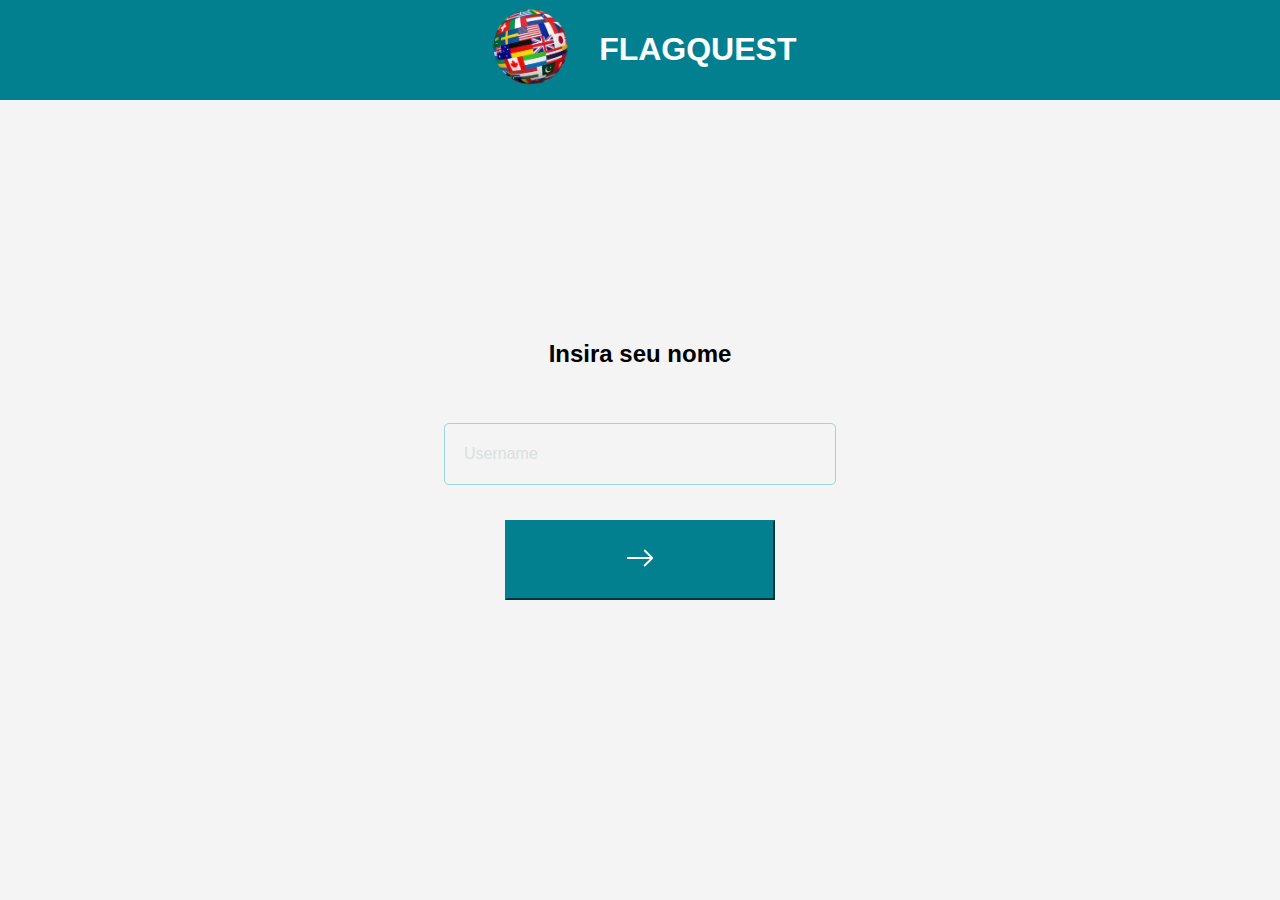
==== Projeto2025/inicio/inicio.html @ 631abdac "Add files via upload" ====
<!DOCTYPE html>
<html lang="en">
<head>
    <meta charset="UTF-8">
    <meta name="viewport" content="width=device-width, initial-scale=1.0">
    <title>Inicio</title>
    <link rel="stylesheet" href="style2.css">
    <link rel="stylesheet" href="script2.js">
</head>
<body>

    <div class="header">


        <div class="title"> <img src="img/logo.png"></div>
        <h1 class="tiulo"> FLAGQUEST </h1>
        
    </div>

    <div class="content">

        <h2>Insira seu nome</h2>

        <div class="input-group">
            <input type="text" required>
            <label for="">Username</label>
        </div>

        

        <button class="start"><svg xmlns="http://www.w3.org/2000/svg" width="30" height="30" fill="currentColor" class="bi bi-arrow-right" viewBox="0 0 16 16">
            <path fill-rule="evenodd" d="M1 8a.5.5 0 0 1 .5-.5h11.793l-3.147-3.146a.5.5 0 0 1 .708-.708l4 4a.5.5 0 0 1 0 .708l-4 4a.5.5 0 0 1-.708-.708L13.293 8.5H1.5A.5.5 0 0 1 1 8"/>
          </svg></button>


    </div>




    
</body>
</html>
---- Projeto2025/inicio/style2.css ----
body {
    font-family: Arial, sans-serif;
    text-align: center;
    background-color: #f4f4f4;
    margin: 0;
    padding: 0;
}



.header {
    display: flex;
    flex-direction: row;
    justify-content: center;
    
    height: 100px;
    background-color: rgba(2, 128, 144, 1);
}

img {
    
    height: 100px;
    
    
}


h1{
    color: white;
    padding: 10px ;
}

.content{

    display: flex;
    flex-direction: column;
    justify-content: center;
    align-items: center;
    gap: 15px;
    
       display: flex;
    flex-direction: column; 
    justify-content: center;
    align-items: center;
    height: 80vh;
    text-align: center;



}

button {
    width: 270px;
    height: 80px;
    
    border-color: rgba(2, 128, 144, 1) ;
    cursor: pointer;
    transition: background-color 0.3s, transform 0.2s;
    background-color: rgba(2, 128, 144, 1);
    color: #fff;
   
}


.input-group {
    margin: 20px 0;
    position: relative;
}

.input-group label {
    position: absolute;
    transform: translateY(-50%);
    top: 50%;
    left: 15px;
    font-size: 16px;
    pointer-events: none;
    color: rgb(218, 223, 223);
    padding: 0 5px;
    transition: .5s;
}

.input-group input {
    width: 360px;
    height: 60px;
    color: rgba(2, 128, 144, 1);
    font-size: 16px;
    padding: 0 15px;
    border: 1.2px solid rgb(154, 214, 214);
    background: transparent;
    outline: none;
    border-radius: 5px;
}

.input-group input:focus~label,
.input-group input:valid~label {
    top: 0;
    background: rgba(2, 128, 144, 1);
    font-size: 14px;
}
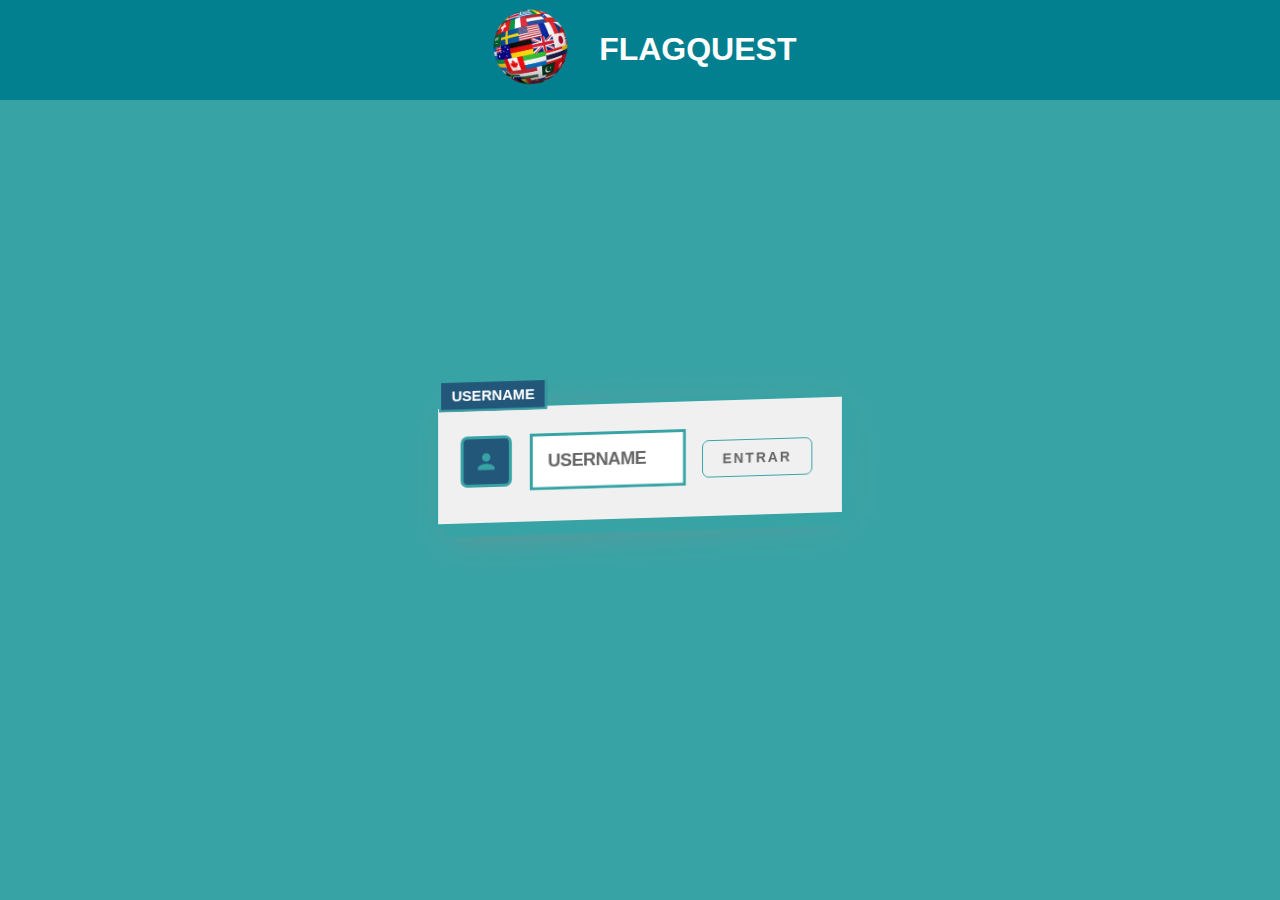
==== commit b16749fa: "mudança no inicio" ====
--- a/Projeto2025/inicio/inicio.html
+++ b/Projeto2025/inicio/inicio.html
@@ -5,7 +5,6 @@
     <meta name="viewport" content="width=device-width, initial-scale=1.0">
     <title>Inicio</title>
     <link rel="stylesheet" href="style2.css">
-    <link rel="stylesheet" href="script2.js">
 </head>
 <body>
 
@@ -19,25 +18,46 @@
 
     <div class="content">
 
-        <h2>Insira seu nome</h2>
-
-        <div class="input-group">
-            <input type="text" required>
-            <label for="">Username</label>
-        </div>
+        <div class="input__container">
+            <div class="shadow__input"></div>
+            <button class="input__button__shadow">
+              <svg
+                xmlns="http://www.w3.org/2000/svg"
+                viewBox="0 0 24 24"
+                fill="#000000"
+                width="20px"
+                height="20px"
+              >
+                <path d="M0 0h24v24H0z" fill="none"></path>
+                <path
+                  d="M12 12c2.21 0 4-1.79 4-4s-1.79-4-4-4-4 1.79-4 4 1.79 4 4 4zm0 2c-2.67 0-8 1.34-8 4v2h16v-2c0-2.66-5.33-4-8-4z"
+                ></path>
+              </svg>
+            </button>
+            <input
+              type="text"
+              name="username"
+              class="input__search"
+              placeholder="username"
+            />
+            <button id="ss">
+                Entrar
+            </button>
+          </div>
+          
 
         
-
-        <button class="start"><svg xmlns="http://www.w3.org/2000/svg" width="30" height="30" fill="currentColor" class="bi bi-arrow-right" viewBox="0 0 16 16">
-            <path fill-rule="evenodd" d="M1 8a.5.5 0 0 1 .5-.5h11.793l-3.147-3.146a.5.5 0 0 1 .708-.708l4 4a.5.5 0 0 1 0 .708l-4 4a.5.5 0 0 1-.708-.708L13.293 8.5H1.5A.5.5 0 0 1 1 8"/>
-          </svg></button>
 
 
     </div>
 
 
 
-
+    <script>
+        document.getElementById('ss').onclick = function() {
+        window.location.href = "../jogo/index.html";
+        }
+    </script>
     
 </body>
 </html>--- a/Projeto2025/inicio/style2.css
+++ b/Projeto2025/inicio/style2.css
@@ -5,6 +5,7 @@
     background-color: #f4f4f4;
     margin: 0;
     padding: 0;
+    background: #38A3A5 ;
 }
 
 
@@ -50,51 +51,194 @@
 
 }
 
-button {
-    width: 270px;
-    height: 80px;
-    
-    border-color: rgba(2, 128, 144, 1) ;
+
+.input__container {
+    position: relative;
+    background: #f0f0f0;
+    padding: 30px;
+    display: flex;
+    justify-content: flex-start;
+    align-items: center;
+    gap: 15px;
+    border: 4px solid #38A3A5;
+    max-width: 350px;
+    transition: all 400ms cubic-bezier(0.23, 1, 0.32, 1);
+    transform-style: preserve-3d;
+    transform: rotateX(10deg) rotateY(-10deg);
+    perspective: 1000px;
+    box-shadow: 10px 10px 0 #38A3A5;
+  }
+  
+  .input__container:hover {
+    transform: rotateX(5deg) rotateY(1 deg) scale(1.05);
+    box-shadow: 25px 25px 0 -5px #22577A, 25px 25px 0 0 #38A3A5;
+  }
+  
+  .shadow__input {
+    content: "";
+    position: absolute;
+    width: 100%;
+    height: 100%;
+    left: 0;
+    bottom: 0;
+    z-index: -1;
+    transform: translateZ(-50px);
+    background: linear-gradient(
+      45deg,
+      rgba(255, 107, 107, 0.4) 0%,
+      rgba(255, 107, 107, 0.1) 100%
+    );
+    filter: blur(20px);
+  }
+  
+  .input__button__shadow {
     cursor: pointer;
-    transition: background-color 0.3s, transform 0.2s;
-    background-color: rgba(2, 128, 144, 1);
+    border: 3px solid #38A3A5;
+    background: #22577A;
+    transition: all 400ms cubic-bezier(0.23, 1, 0.32, 1);
+    display: flex;
+    justify-content: center;
+    align-items: center;
+    padding: 10px;
+    transform: translateZ(20px);
+    position: relative;
+    z-index: 3;
+    font-weight: bold;
+    text-transform: uppercase;
+  }
+  
+  .input__button__shadow:hover {
+    background: #22577A;
+    transform: translateZ(10px) translateX(-5px) translateY(-5px);
+    box-shadow: 5px 5px 0 0 #38A3A5;
+  }
+  
+  .input__button__shadow svg {
+    fill: #38A3A5;
+    width: 25px;
+    height: 25px;
+  }
+  
+  .input__search {
+    width: 80%;
+    outline: none;
+    border: 3px solid #38A3A5;
+    padding: 15px;
+    font-size: 18px;
+    background: #fff;
+    color: #38A3A5;
+    transform: translateZ(10px);
+    transition: all 400ms cubic-bezier(0.23, 1, 0.32, 1);
+    position: relative;
+    z-index: 3;
+    font-family: "Roboto", Arial, sans-serif;
+    letter-spacing: -0.5px;
+  }
+  
+  .input__search::placeholder {
+    color: #666;
+    font-weight: bold;
+    text-transform: uppercase;
+  }
+  
+  .input__search:hover,
+  .input__search:focus {
+    background: #f0f0f0;
+    transform: translateZ(20px) translateX(-5px) translateY(-5px);
+    box-shadow: 5px 5px 0 0 #38A3A5;
+  }
+  
+  .input__container::before {
+    content: "USERNAME";
+    position: absolute;
+    top: -15px;
+    left: 20px;
+    background: #22577A;
     color: #fff;
-   
-}
-
-
-.input-group {
-    margin: 20px 0;
-    position: relative;
-}
-
-.input-group label {
+    font-weight: bold;
+    padding: 5px 10px;
+    font-size: 14px;
+    transform: translateZ(50px);
+    z-index: 4;
+    border: 2px solid #38A3A5;
+  }
+
+
+  button {
+    position: relative;
+    padding: 10px 20px;
+    border-radius: 7px;
+    border: 1px solid #38A3A5;
+    font-size: 14px;
+    text-transform: uppercase;
+    font-weight: 600;
+    letter-spacing: 2px;
+    background: transparent;
+    color: #666;
+    box-shadow: 0 0 0 0 transparent;
+    -webkit-transition: all 0.2s ease-in;
+    -moz-transition: all 0.2s ease-in;
+    transition: all 0.2s ease-in;
+    
+    
+  }
+  
+  button:hover {
+    background: #22577A;
+    box-shadow: 0 0 30px 5px #38A3A5;
+    -webkit-transition: all 0.2s ease-out;
+    -moz-transition: all 0.2s ease-out;
+    transition: all 0.2s ease-out;
+    color: #fff;
+  }
+  
+  button:hover::before {
+    -webkit-animation: sh02 0.5s 0s linear;
+    -moz-animation: sh02 0.5s 0s linear;
+    animation: sh02 0.5s 0s linear;
+    text-decoration: #fff;
+  }
+  
+  button::before {
+    content: '';
+    display: block;
+    width: 0px;
+    height: 86%;
     position: absolute;
-    transform: translateY(-50%);
-    top: 50%;
-    left: 15px;
-    font-size: 16px;
-    pointer-events: none;
-    color: rgb(218, 223, 223);
-    padding: 0 5px;
-    transition: .5s;
-}
-
-.input-group input {
-    width: 360px;
-    height: 60px;
-    color: rgba(2, 128, 144, 1);
-    font-size: 16px;
-    padding: 0 15px;
-    border: 1.2px solid rgb(154, 214, 214);
-    background: transparent;
-    outline: none;
-    border-radius: 5px;
-}
-
-.input-group input:focus~label,
-.input-group input:valid~label {
-    top: 0;
-    background: rgba(2, 128, 144, 1);
-    font-size: 14px;
-}+    top: 7%;
+    left: 0%;
+    opacity: 0;
+    background: #fff;
+    box-shadow: 0 0 50px 30px #fff;
+    -webkit-transform: skewX(-20deg);
+    -moz-transform: skewX(-20deg);
+    -ms-transform: skewX(-20deg);
+    -o-transform: skewX(-20deg);
+    transform: skewX(-20deg);
+  }
+
+
+  @keyframes sh02 {
+    from {
+      opacity: 0;
+      left: 0%;
+    }
+  
+    50% {
+      opacity: 1;
+    }
+  
+    to {
+      opacity: 0;
+      left: 100%;
+    }
+  }
+  
+  button:active {
+    box-shadow: 0 0 0 0 transparent;
+    -webkit-transition: box-shadow 0.2s ease-in;
+    -moz-transition: box-shadow 0.2s ease-in;
+    transition: box-shadow 0.2s ease-in;
+  }
+  
+  